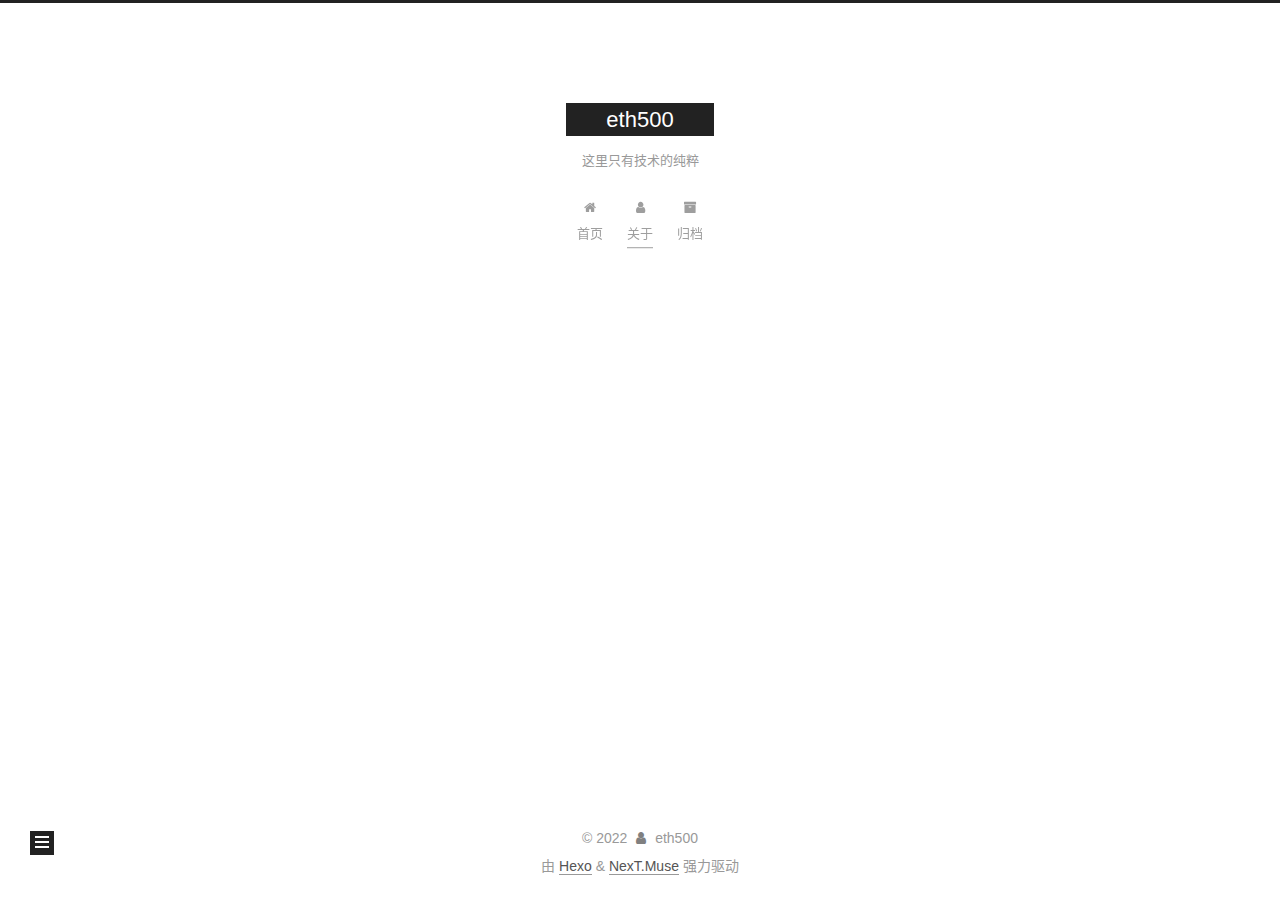
==== about/index.html @ 76da9f65 "Site updated: 2022-04-14 23:37:27" ====
<!DOCTYPE html>
<html lang="zh-CN">
<head>
  <meta charset="UTF-8">
<meta name="viewport" content="width=device-width, initial-scale=1, maximum-scale=2">
<meta name="theme-color" content="#222">
<meta name="generator" content="Hexo 6.1.0">
  <link rel="apple-touch-icon" sizes="180x180" href="/images/apple-touch-icon-next.png">
  <link rel="icon" type="image/png" sizes="32x32" href="/images/favicon-32x32-next.png">
  <link rel="icon" type="image/png" sizes="16x16" href="/images/favicon-16x16-next.png">
  <link rel="mask-icon" href="/images/logo.svg" color="#222">

<link rel="stylesheet" href="/css/main.css">


<link rel="stylesheet" href="/lib/font-awesome/css/font-awesome.min.css">

<script id="hexo-configurations">
    var NexT = window.NexT || {};
    var CONFIG = {"hostname":"eth500.github.com","root":"/","scheme":"Muse","version":"7.8.0","exturl":false,"sidebar":{"position":"left","display":"post","padding":18,"offset":12,"onmobile":false},"copycode":{"enable":false,"show_result":false,"style":null},"back2top":{"enable":true,"sidebar":false,"scrollpercent":false},"bookmark":{"enable":false,"color":"#222","save":"auto"},"fancybox":false,"mediumzoom":false,"lazyload":false,"pangu":false,"comments":{"style":"tabs","active":null,"storage":true,"lazyload":false,"nav":null},"algolia":{"hits":{"per_page":10},"labels":{"input_placeholder":"Search for Posts","hits_empty":"We didn't find any results for the search: ${query}","hits_stats":"${hits} results found in ${time} ms"}},"localsearch":{"enable":false,"trigger":"auto","top_n_per_article":1,"unescape":false,"preload":false},"motion":{"enable":true,"async":false,"transition":{"post_block":"fadeIn","post_header":"slideDownIn","post_body":"slideDownIn","coll_header":"slideLeftIn","sidebar":"slideUpIn"}}};
  </script>

  <meta property="og:type" content="website">
<meta property="og:title" content="about">
<meta property="og:url" content="http://eth500.github.com/about/index.html">
<meta property="og:site_name" content="eth500">
<meta property="og:locale" content="zh_CN">
<meta property="article:published_time" content="2022-04-14T15:37:16.000Z">
<meta property="article:modified_time" content="2022-04-14T15:37:16.128Z">
<meta property="article:author" content="eth500">
<meta name="twitter:card" content="summary">

<link rel="canonical" href="http://eth500.github.com/about/">


<script id="page-configurations">
  // https://hexo.io/docs/variables.html
  CONFIG.page = {
    sidebar: "",
    isHome : false,
    isPost : false,
    lang   : 'zh-CN'
  };
</script>

  <title>about | eth500
</title>
  






  <noscript>
  <style>
  .use-motion .brand,
  .use-motion .menu-item,
  .sidebar-inner,
  .use-motion .post-block,
  .use-motion .pagination,
  .use-motion .comments,
  .use-motion .post-header,
  .use-motion .post-body,
  .use-motion .collection-header { opacity: initial; }

  .use-motion .site-title,
  .use-motion .site-subtitle {
    opacity: initial;
    top: initial;
  }

  .use-motion .logo-line-before i { left: initial; }
  .use-motion .logo-line-after i { right: initial; }
  </style>
</noscript>

</head>

<body itemscope itemtype="http://schema.org/WebPage">
  <div class="container use-motion">
    <div class="headband"></div>

    <header class="header" itemscope itemtype="http://schema.org/WPHeader">
      <div class="header-inner"><div class="site-brand-container">
  <div class="site-nav-toggle">
    <div class="toggle" aria-label="切换导航栏">
      <span class="toggle-line toggle-line-first"></span>
      <span class="toggle-line toggle-line-middle"></span>
      <span class="toggle-line toggle-line-last"></span>
    </div>
  </div>

  <div class="site-meta">

    <a href="/" class="brand" rel="start">
      <span class="logo-line-before"><i></i></span>
      <h1 class="site-title">eth500</h1>
      <span class="logo-line-after"><i></i></span>
    </a>
      <p class="site-subtitle" itemprop="description">这里只有技术的纯粹</p>
  </div>

  <div class="site-nav-right">
    <div class="toggle popup-trigger">
    </div>
  </div>
</div>




<nav class="site-nav">
  <ul id="menu" class="menu">
        <li class="menu-item menu-item-home">

    <a href="/" rel="section"><i class="fa fa-fw fa-home"></i>首页</a>

  </li>
        <li class="menu-item menu-item-about">

    <a href="/about/" rel="section"><i class="fa fa-fw fa-user"></i>关于</a>

  </li>
        <li class="menu-item menu-item-archives">

    <a href="/archives/" rel="section"><i class="fa fa-fw fa-archive"></i>归档</a>

  </li>
  </ul>
</nav>




</div>
    </header>

    
  <div class="back-to-top">
    <i class="fa fa-arrow-up"></i>
    <span>0%</span>
  </div>


    <main class="main">
      <div class="main-inner">
        <div class="content-wrap">
          
  
  

          <div class="content page posts-expand">
            

    
    
    
    <div class="post-block" lang="zh-CN">
      <header class="post-header">

<h1 class="post-title" itemprop="name headline">about
</h1>

<div class="post-meta">
  

</div>

</header>

      
      
      
      <div class="post-body">
          
      </div>
      
      
      
    </div>
    

    
    
    


          </div>
          

<script>
  window.addEventListener('tabs:register', () => {
    let { activeClass } = CONFIG.comments;
    if (CONFIG.comments.storage) {
      activeClass = localStorage.getItem('comments_active') || activeClass;
    }
    if (activeClass) {
      let activeTab = document.querySelector(`a[href="#comment-${activeClass}"]`);
      if (activeTab) {
        activeTab.click();
      }
    }
  });
  if (CONFIG.comments.storage) {
    window.addEventListener('tabs:click', event => {
      if (!event.target.matches('.tabs-comment .tab-content .tab-pane')) return;
      let commentClass = event.target.classList[1];
      localStorage.setItem('comments_active', commentClass);
    });
  }
</script>

        </div>
          
  
  <div class="toggle sidebar-toggle">
    <span class="toggle-line toggle-line-first"></span>
    <span class="toggle-line toggle-line-middle"></span>
    <span class="toggle-line toggle-line-last"></span>
  </div>

  <aside class="sidebar">
    <div class="sidebar-inner">

      <ul class="sidebar-nav motion-element">
        <li class="sidebar-nav-toc">
          文章目录
        </li>
        <li class="sidebar-nav-overview">
          站点概览
        </li>
      </ul>

      <!--noindex-->
      <div class="post-toc-wrap sidebar-panel">
      </div>
      <!--/noindex-->

      <div class="site-overview-wrap sidebar-panel">
        <div class="site-author motion-element" itemprop="author" itemscope itemtype="http://schema.org/Person">
  <p class="site-author-name" itemprop="name">eth500</p>
  <div class="site-description" itemprop="description"></div>
</div>
<div class="site-state-wrap motion-element">
  <nav class="site-state">
      <div class="site-state-item site-state-posts">
          <a href="/archives/">
        
          <span class="site-state-item-count">1</span>
          <span class="site-state-item-name">日志</span>
        </a>
      </div>
  </nav>
</div>



      </div>

    </div>
  </aside>
  <div id="sidebar-dimmer"></div>


      </div>
    </main>

    <footer class="footer">
      <div class="footer-inner">
        

        

<div class="copyright">
  
  &copy; 
  <span itemprop="copyrightYear">2022</span>
  <span class="with-love">
    <i class="fa fa-user"></i>
  </span>
  <span class="author" itemprop="copyrightHolder">eth500</span>
</div>
  <div class="powered-by">由 <a href="https://hexo.io/" class="theme-link" rel="noopener" target="_blank">Hexo</a> & <a href="https://muse.theme-next.org/" class="theme-link" rel="noopener" target="_blank">NexT.Muse</a> 强力驱动
  </div>

        








      </div>
    </footer>
  </div>

  
  <script src="/lib/anime.min.js"></script>
  <script src="/lib/velocity/velocity.min.js"></script>
  <script src="/lib/velocity/velocity.ui.min.js"></script>

<script src="/js/utils.js"></script>

<script src="/js/motion.js"></script>


<script src="/js/schemes/muse.js"></script>


<script src="/js/next-boot.js"></script>




  















  

  

</body>
</html>
---- css/main.css ----
:root {
  --body-bg-color: #fff;
  --content-bg-color: #fff;
  --card-bg-color: #f5f5f5;
  --text-color: #555;
  --link-color: #555;
  --link-hover-color: #222;
  --brand-color: #fff;
  --brand-hover-color: #fff;
  --table-row-odd-bg-color: #f9f9f9;
  --table-row-hover-bg-color: #f5f5f5;
  --menu-item-bg-color: #f5f5f5;
  --btn-default-bg: #222;
  --btn-default-color: #fff;
  --btn-default-border-color: #222;
  --btn-default-hover-bg: #fff;
  --btn-default-hover-color: #222;
  --btn-default-hover-border-color: #222;
}
html {
  line-height: 1.15; /* 1 */
  -webkit-text-size-adjust: 100%; /* 2 */
}
body {
  margin: 0;
}
main {
  display: block;
}
h1 {
  font-size: 2em;
  margin: 0.67em 0;
}
hr {
  box-sizing: content-box; /* 1 */
  height: 0; /* 1 */
  overflow: visible; /* 2 */
}
pre {
  font-family: monospace, monospace; /* 1 */
  font-size: 1em; /* 2 */
}
a {
  background: transparent;
}
abbr[title] {
  border-bottom: none; /* 1 */
  text-decoration: underline; /* 2 */
  text-decoration: underline dotted; /* 2 */
}
b,
strong {
  font-weight: bolder;
}
code,
kbd,
samp {
  font-family: monospace, monospace; /* 1 */
  font-size: 1em; /* 2 */
}
small {
  font-size: 80%;
}
sub,
sup {
  font-size: 75%;
  line-height: 0;
  position: relative;
  vertical-align: baseline;
}
sub {
  bottom: -0.25em;
}
sup {
  top: -0.5em;
}
img {
  border-style: none;
}
button,
input,
optgroup,
select,
textarea {
  font-family: inherit; /* 1 */
  font-size: 100%; /* 1 */
  line-height: 1.15; /* 1 */
  margin: 0; /* 2 */
}
button,
input {
/* 1 */
  overflow: visible;
}
button,
select {
/* 1 */
  text-transform: none;
}
button,
[type='button'],
[type='reset'],
[type='submit'] {
  -webkit-appearance: button;
}
button::-moz-focus-inner,
[type='button']::-moz-focus-inner,
[type='reset']::-moz-focus-inner,
[type='submit']::-moz-focus-inner {
  border-style: none;
  padding: 0;
}
button:-moz-focusring,
[type='button']:-moz-focusring,
[type='reset']:-moz-focusring,
[type='submit']:-moz-focusring {
  outline: 1px dotted ButtonText;
}
fieldset {
  padding: 0.35em 0.75em 0.625em;
}
legend {
  box-sizing: border-box; /* 1 */
  color: inherit; /* 2 */
  display: table; /* 1 */
  max-width: 100%; /* 1 */
  padding: 0; /* 3 */
  white-space: normal; /* 1 */
}
progress {
  vertical-align: baseline;
}
textarea {
  overflow: auto;
}
[type='checkbox'],
[type='radio'] {
  box-sizing: border-box; /* 1 */
  padding: 0; /* 2 */
}
[type='number']::-webkit-inner-spin-button,
[type='number']::-webkit-outer-spin-button {
  height: auto;
}
[type='search'] {
  outline-offset: -2px; /* 2 */
  -webkit-appearance: textfield; /* 1 */
}
[type='search']::-webkit-search-decoration {
  -webkit-appearance: none;
}
::-webkit-file-upload-button {
  font: inherit; /* 2 */
  -webkit-appearance: button; /* 1 */
}
details {
  display: block;
}
summary {
  display: list-item;
}
template {
  display: none;
}
[hidden] {
  display: none;
}
::selection {
  background: #262a30;
  color: #eee;
}
html,
body {
  height: 100%;
}
body {
  background: var(--body-bg-color);
  color: var(--text-color);
  font-family: 'Lato', "PingFang SC", "Microsoft YaHei", sans-serif;
  font-size: 1em;
  line-height: 2;
}
@media (max-width: 991px) {
  body {
    padding-left: 0 !important;
    padding-right: 0 !important;
  }
}
h1,
h2,
h3,
h4,
h5,
h6 {
  font-family: 'Lato', "PingFang SC", "Microsoft YaHei", sans-serif;
  font-weight: bold;
  line-height: 1.5;
  margin: 20px 0 15px;
}
h1 {
  font-size: 1.5em;
}
h2 {
  font-size: 1.375em;
}
h3 {
  font-size: 1.25em;
}
h4 {
  font-size: 1.125em;
}
h5 {
  font-size: 1em;
}
h6 {
  font-size: 0.875em;
}
p {
  margin: 0 0 20px 0;
}
a,
span.exturl {
  border-bottom: 1px solid #999;
  color: var(--link-color);
  outline: 0;
  text-decoration: none;
  overflow-wrap: break-word;
  word-wrap: break-word;
  cursor: pointer;
}
a:hover,
span.exturl:hover {
  border-bottom-color: var(--link-hover-color);
  color: var(--link-hover-color);
}
iframe,
img,
video {
  display: block;
  margin-left: auto;
  margin-right: auto;
  max-width: 100%;
}
hr {
  background-image: repeating-linear-gradient(-45deg, #ddd, #ddd 4px, transparent 4px, transparent 8px);
  border: 0;
  height: 3px;
  margin: 40px 0;
}
blockquote {
  border-left: 4px solid #ddd;
  color: #666;
  margin: 0;
  padding: 0 15px;
}
blockquote cite::before {
  content: '-';
  padding: 0 5px;
}
dt {
  font-weight: bold;
}
dd {
  margin: 0;
  padding: 0;
}
kbd {
  background-color: #f5f5f5;
  background-image: linear-gradient(#eee, #fff, #eee);
  border: 1px solid #ccc;
  border-radius: 0.2em;
  box-shadow: 0.1em 0.1em 0.2em rgba(0,0,0,0.1);
  color: #555;
  font-family: inherit;
  padding: 0.1em 0.3em;
  white-space: nowrap;
}
.table-container {
  overflow: auto;
}
table {
  border-collapse: collapse;
  border-spacing: 0;
  font-size: 0.875em;
  margin: 0 0 20px 0;
  width: 100%;
}
tbody tr:nth-of-type(odd) {
  background: var(--table-row-odd-bg-color);
}
tbody tr:hover {
  background: var(--table-row-hover-bg-color);
}
caption,
th,
td {
  font-weight: normal;
  padding: 8px;
  text-align: left;
  vertical-align: middle;
}
th,
td {
  border: 1px solid #ddd;
  border-bottom: 3px solid #ddd;
}
th {
  font-weight: 700;
  padding-bottom: 10px;
}
td {
  border-bottom-width: 1px;
}
.btn {
  background: var(--btn-default-bg);
  border: 2px solid var(--btn-default-border-color);
  border-radius: 0;
  color: var(--btn-default-color);
  display: inline-block;
  font-size: 0.875em;
  line-height: 2;
  padding: 0 20px;
  text-decoration: none;
  transition-property: background-color;
  transition-delay: 0s;
  transition-duration: 0.2s;
  transition-timing-function: ease-in-out;
}
.btn:hover {
  background: var(--btn-default-hover-bg);
  border-color: var(--btn-default-hover-border-color);
  color: var(--btn-default-hover-color);
}
.btn + .btn {
  margin: 0 0 8px 8px;
}
.btn .fa-fw {
  text-align: left;
  width: 1.285714285714286em;
}
.toggle {
  line-height: 0;
}
.toggle .toggle-line {
  background: #fff;
  display: inline-block;
  height: 2px;
  left: 0;
  position: relative;
  top: 0;
  transition: all 0.4s;
  vertical-align: top;
  width: 100%;
}
.toggle .toggle-line:not(:first-child) {
  margin-top: 3px;
}
.toggle.toggle-arrow .toggle-line-first {
  left: 50%;
  top: 2px;
  transform: rotate(45deg);
  width: 50%;
}
.toggle.toggle-arrow .toggle-line-middle {
  left: 2px;
  width: 90%;
}
.toggle.toggle-arrow .toggle-line-last {
  left: 50%;
  top: -2px;
  transform: rotate(-45deg);
  width: 50%;
}
.toggle.toggle-close .toggle-line-first {
  transform: rotate(-45deg);
  top: 5px;
}
.toggle.toggle-close .toggle-line-middle {
  opacity: 0;
}
.toggle.toggle-close .toggle-line-last {
  transform: rotate(45deg);
  top: -5px;
}
.highlight,
pre {
  background: #f7f7f7;
  color: #4d4d4c;
  line-height: 1.6;
  margin: 0 auto 20px;
}
pre,
code {
  font-family: consolas, Menlo, monospace, "PingFang SC", "Microsoft YaHei";
}
code {
  background: #eee;
  border-radius: 3px;
  color: #555;
  padding: 2px 4px;
  overflow-wrap: break-word;
  word-wrap: break-word;
}
.highlight *::selection {
  background: #d6d6d6;
}
.highlight pre {
  border: 0;
  margin: 0;
  padding: 10px 0;
}
.highlight table {
  border: 0;
  margin: 0;
  width: auto;
}
.highlight td {
  border: 0;
  padding: 0;
}
.highlight figcaption {
  background: #eff2f3;
  color: #4d4d4c;
  display: flex;
  font-size: 0.875em;
  justify-content: space-between;
  line-height: 1.2;
  padding: 0.5em;
}
.highlight figcaption a {
  color: #4d4d4c;
}
.highlight figcaption a:hover {
  border-bottom-color: #4d4d4c;
}
.highlight .gutter {
  -moz-user-select: none;
  -ms-user-select: none;
  -webkit-user-select: none;
  user-select: none;
}
.highlight .gutter pre {
  background: #eff2f3;
  color: #869194;
  padding-left: 10px;
  padding-right: 10px;
  text-align: right;
}
.highlight .code pre {
  background: #f7f7f7;
  padding-left: 10px;
  width: 100%;
}
.gist table {
  width: auto;
}
.gist table td {
  border: 0;
}
pre {
  overflow: auto;
  padding: 10px;
}
pre code {
  background: none;
  color: #4d4d4c;
  font-size: 0.875em;
  padding: 0;
  text-shadow: none;
}
pre .deletion {
  background: #fdd;
}
pre .addition {
  background: #dfd;
}
pre .meta {
  color: #eab700;
  -moz-user-select: none;
  -ms-user-select: none;
  -webkit-user-select: none;
  user-select: none;
}
pre .comment {
  color: #8e908c;
}
pre .variable,
pre .attribute,
pre .tag,
pre .name,
pre .regexp,
pre .ruby .constant,
pre .xml .tag .title,
pre .xml .pi,
pre .xml .doctype,
pre .html .doctype,
pre .css .id,
pre .css .class,
pre .css .pseudo {
  color: #c82829;
}
pre .number,
pre .preprocessor,
pre .built_in,
pre .builtin-name,
pre .literal,
pre .params,
pre .constant,
pre .command {
  color: #f5871f;
}
pre .ruby .class .title,
pre .css .rules .attribute,
pre .string,
pre .symbol,
pre .value,
pre .inheritance,
pre .header,
pre .ruby .symbol,
pre .xml .cdata,
pre .special,
pre .formula {
  color: #718c00;
}
pre .title,
pre .css .hexcolor {
  color: #3e999f;
}
pre .function,
pre .python .decorator,
pre .python .title,
pre .ruby .function .title,
pre .ruby .title .keyword,
pre .perl .sub,
pre .javascript .title,
pre .coffeescript .title {
  color: #4271ae;
}
pre .keyword,
pre .javascript .function {
  color: #8959a8;
}
.blockquote-center {
  border-left: none;
  margin: 40px 0;
  padding: 0;
  position: relative;
  text-align: center;
}
.blockquote-center::before,
.blockquote-center::after {
  background-repeat: no-repeat;
  background-size: 22px 22px;
  content: ' ';
  display: block;
  height: 24px;
  opacity: 0.2;
  position: absolute;
  width: 100%;
}
.blockquote-center::before {
  background-image: url("../images/quote-l.svg");
  background-position: 0 -6px;
  border-top: 1px solid #ccc;
  top: -20px;
}
.blockquote-center::after {
  background-image: url("../images/quote-r.svg");
  background-position: 100% 8px;
  border-bottom: 1px solid #ccc;
  bottom: -20px;
}
.blockquote-center p,
.blockquote-center div {
  text-align: center;
}
.post-body .group-picture img {
  margin: 0 auto;
  padding: 0 3px;
}
.group-picture-row {
  margin-bottom: 6px;
  overflow: hidden;
}
.group-picture-column {
  float: left;
  margin-bottom: 10px;
}
.post-body .label {
  color: #555;
  display: inline;
  padding: 0 2px;
}
.post-body .label.default {
  background: #f0f0f0;
}
.post-body .label.primary {
  background: #efe6f7;
}
.post-body .label.info {
  background: #e5f2f8;
}
.post-body .label.success {
  background: #e7f4e9;
}
.post-body .label.warning {
  background: #fcf6e1;
}
.post-body .label.danger {
  background: #fae8eb;
}
.post-body .tabs {
  margin-bottom: 20px;
}
.post-body .tabs,
.tabs-comment {
  display: block;
  padding-top: 10px;
  position: relative;
}
.post-body .tabs ul.nav-tabs,
.tabs-comment ul.nav-tabs {
  display: flex;
  flex-wrap: wrap;
  margin: 0;
  margin-bottom: -1px;
  padding: 0;
}
@media (max-width: 413px) {
  .post-body .tabs ul.nav-tabs,
  .tabs-comment ul.nav-tabs {
    display: block;
    margin-bottom: 5px;
  }
}
.post-body .tabs ul.nav-tabs li.tab,
.tabs-comment ul.nav-tabs li.tab {
  border-bottom: 1px solid #ddd;
  border-left: 1px solid transparent;
  border-right: 1px solid transparent;
  border-top: 3px solid transparent;
  flex-grow: 1;
  list-style-type: none;
  border-radius: 0 0 0 0;
}
@media (max-width: 413px) {
  .post-body .tabs ul.nav-tabs li.tab,
  .tabs-comment ul.nav-tabs li.tab {
    border-bottom: 1px solid transparent;
    border-left: 3px solid transparent;
    border-right: 1px solid transparent;
    border-top: 1px solid transparent;
  }
}
@media (max-width: 413px) {
  .post-body .tabs ul.nav-tabs li.tab,
  .tabs-comment ul.nav-tabs li.tab {
    border-radius: 0;
  }
}
.post-body .tabs ul.nav-tabs li.tab a,
.tabs-comment ul.nav-tabs li.tab a {
  border-bottom: initial;
  display: block;
  line-height: 1.8;
  outline: 0;
  padding: 0.25em 0.75em;
  text-align: center;
  transition-delay: 0s;
  transition-duration: 0.2s;
  transition-timing-function: ease-out;
}
.post-body .tabs ul.nav-tabs li.tab a i,
.tabs-comment ul.nav-tabs li.tab a i {
  width: 1.285714285714286em;
}
.post-body .tabs ul.nav-tabs li.tab.active,
.tabs-comment ul.nav-tabs li.tab.active {
  border-bottom: 1px solid transparent;
  border-left: 1px solid #ddd;
  border-right: 1px solid #ddd;
  border-top: 3px solid #fc6423;
}
@media (max-width: 413px) {
  .post-body .tabs ul.nav-tabs li.tab.active,
  .tabs-comment ul.nav-tabs li.tab.active {
    border-bottom: 1px solid #ddd;
    border-left: 3px solid #fc6423;
    border-right: 1px solid #ddd;
    border-top: 1px solid #ddd;
  }
}
.post-body .tabs ul.nav-tabs li.tab.active a,
.tabs-comment ul.nav-tabs li.tab.active a {
  color: var(--link-color);
  cursor: default;
}
.post-body .tabs .tab-content .tab-pane,
.tabs-comment .tab-content .tab-pane {
  border: 1px solid #ddd;
  border-top: 0;
  padding: 20px 20px 0 20px;
  border-radius: 0;
}
.post-body .tabs .tab-content .tab-pane:not(.active),
.tabs-comment .tab-content .tab-pane:not(.active) {
  display: none;
}
.post-body .tabs .tab-content .tab-pane.active,
.tabs-comment .tab-content .tab-pane.active {
  display: block;
}
.post-body .tabs .tab-content .tab-pane.active:nth-of-type(1),
.tabs-comment .tab-content .tab-pane.active:nth-of-type(1) {
  border-radius: 0 0 0 0;
}
@media (max-width: 413px) {
  .post-body .tabs .tab-content .tab-pane.active:nth-of-type(1),
  .tabs-comment .tab-content .tab-pane.active:nth-of-type(1) {
    border-radius: 0;
  }
}
.post-body .note {
  border-radius: 3px;
  margin-bottom: 20px;
  padding: 1em;
  position: relative;
  border: 1px solid #eee;
  border-left-width: 5px;
}
.post-body .note h2,
.post-body .note h3,
.post-body .note h4,
.post-body .note h5,
.post-body .note h6 {
  margin-top: 0;
  border-bottom: initial;
  margin-bottom: 0;
  padding-top: 0;
}
.post-body .note p:first-child,
.post-body .note ul:first-child,
.post-body .note ol:first-child,
.post-body .note table:first-child,
.post-body .note pre:first-child,
.post-body .note blockquote:first-child,
.post-body .note img:first-child {
  margin-top: 0;
}
.post-body .note p:last-child,
.post-body .note ul:last-child,
.post-body .note ol:last-child,
.post-body .note table:last-child,
.post-body .note pre:last-child,
.post-body .note blockquote:last-child,
.post-body .note img:last-child {
  margin-bottom: 0;
}
.post-body .note.default {
  border-left-color: #777;
}
.post-body .note.default h2,
.post-body .note.default h3,
.post-body .note.default h4,
.post-body .note.default h5,
.post-body .note.default h6 {
  color: #777;
}
.post-body .note.primary {
  border-left-color: #6f42c1;
}
.post-body .note.primary h2,
.post-body .note.primary h3,
.post-body .note.primary h4,
.post-body .note.primary h5,
.post-body .note.primary h6 {
  color: #6f42c1;
}
.post-body .note.info {
  border-left-color: #428bca;
}
.post-body .note.info h2,
.post-body .note.info h3,
.post-body .note.info h4,
.post-body .note.info h5,
.post-body .note.info h6 {
  color: #428bca;
}
.post-body .note.success {
  border-left-color: #5cb85c;
}
.post-body .note.success h2,
.post-body .note.success h3,
.post-body .note.success h4,
.post-body .note.success h5,
.post-body .note.success h6 {
  color: #5cb85c;
}
.post-body .note.warning {
  border-left-color: #f0ad4e;
}
.post-body .note.warning h2,
.post-body .note.warning h3,
.post-body .note.warning h4,
.post-body .note.warning h5,
.post-body .note.warning h6 {
  color: #f0ad4e;
}
.post-body .note.danger {
  border-left-color: #d9534f;
}
.post-body .note.danger h2,
.post-body .note.danger h3,
.post-body .note.danger h4,
.post-body .note.danger h5,
.post-body .note.danger h6 {
  color: #d9534f;
}
.pagination .prev,
.pagination .next,
.pagination .page-number,
.pagination .space {
  display: inline-block;
  margin: 0 10px;
  padding: 0 11px;
  position: relative;
  top: -1px;
}
@media (max-width: 767px) {
  .pagination .prev,
  .pagination .next,
  .pagination .page-number,
  .pagination .space {
    margin: 0 5px;
  }
}
.pagination {
  border-top: 1px solid #eee;
  margin: 120px 0 0;
  text-align: center;
}
.pagination .prev,
.pagination .next,
.pagination .page-number {
  border-bottom: 0;
  border-top: 1px solid #eee;
  transition-property: border-color;
  transition-delay: 0s;
  transition-duration: 0.2s;
  transition-timing-function: ease-in-out;
}
.pagination .prev:hover,
.pagination .next:hover,
.pagination .page-number:hover {
  border-top-color: #222;
}
.pagination .space {
  margin: 0;
  padding: 0;
}
.pagination .prev {
  margin-left: 0;
}
.pagination .next {
  margin-right: 0;
}
.pagination .page-number.current {
  background: #ccc;
  border-top-color: #ccc;
  color: #fff;
}
@media (max-width: 767px) {
  .pagination {
    border-top: none;
  }
  .pagination .prev,
  .pagination .next,
  .pagination .page-number {
    border-bottom: 1px solid #eee;
    border-top: 0;
    margin-bottom: 10px;
    padding: 0 10px;
  }
  .pagination .prev:hover,
  .pagination .next:hover,
  .pagination .page-number:hover {
    border-bottom-color: #222;
  }
}
.comments {
  margin-top: 60px;
  overflow: hidden;
}
.comment-button-group {
  display: flex;
  flex-wrap: wrap-reverse;
  justify-content: center;
  margin: 1em 0;
}
.comment-button-group .comment-button {
  margin: 0.1em 0.2em;
}
.comment-button-group .comment-button.active {
  background: var(--btn-default-hover-bg);
  border-color: var(--btn-default-hover-border-color);
  color: var(--btn-default-hover-color);
}
.comment-position {
  display: none;
}
.comment-position.active {
  display: block;
}
.tabs-comment {
  background: var(--content-bg-color);
  margin-top: 4em;
  padding-top: 0;
}
.tabs-comment .comments {
  border: 0;
  box-shadow: none;
  margin-top: 0;
  padding-top: 0;
}
.container {
  min-height: 100%;
  position: relative;
}
.main-inner {
  margin: 0 auto;
  width: 700px;
}
@media (min-width: 1200px) {
  .main-inner {
    width: 800px;
  }
}
@media (min-width: 1600px) {
  .main-inner {
    width: 900px;
  }
}
@media (max-width: 767px) {
  .content-wrap {
    padding: 0 20px;
  }
}
.header {
  background: transparent;
}
.header-inner {
  margin: 0 auto;
  width: 700px;
}
@media (min-width: 1200px) {
  .header-inner {
    width: 800px;
  }
}
@media (min-width: 1600px) {
  .header-inner {
    width: 900px;
  }
}
.site-brand-container {
  display: flex;
  flex-shrink: 0;
  padding: 0 10px;
}
.headband {
  background: #222;
  height: 3px;
}
.site-meta {
  flex-grow: 1;
  text-align: center;
}
@media (max-width: 767px) {
  .site-meta {
    text-align: center;
  }
}
.brand {
  border-bottom: none;
  color: var(--brand-color);
  display: inline-block;
  line-height: 1.375em;
  padding: 0 40px;
  position: relative;
}
.brand:hover {
  color: var(--brand-hover-color);
}
.site-title {
  font-family: 'Lato', "PingFang SC", "Microsoft YaHei", sans-serif;
  font-size: 1.375em;
  font-weight: normal;
  margin: 0;
}
.site-subtitle {
  color: #999;
  font-size: 0.8125em;
  margin: 10px 0;
}
.use-motion .brand {
  opacity: 0;
}
.use-motion .site-title,
.use-motion .site-subtitle,
.use-motion .custom-logo-image {
  opacity: 0;
  position: relative;
  top: -10px;
}
.site-nav-toggle,
.site-nav-right {
  display: none;
}
@media (max-width: 767px) {
  .site-nav-toggle,
  .site-nav-right {
    display: flex;
    flex-direction: column;
    justify-content: center;
  }
}
.site-nav-toggle .toggle,
.site-nav-right .toggle {
  color: var(--text-color);
  padding: 10px;
  width: 22px;
}
.site-nav-toggle .toggle .toggle-line,
.site-nav-right .toggle .toggle-line {
  background: var(--text-color);
  border-radius: 1px;
}
.site-nav {
  display: block;
}
@media (max-width: 767px) {
  .site-nav {
    clear: both;
    display: none;
  }
}
.site-nav.site-nav-on {
  display: block;
}
.menu {
  margin-top: 20px;
  padding-left: 0;
  text-align: center;
}
.menu-item {
  display: inline-block;
  list-style: none;
  margin: 0 10px;
}
@media (max-width: 767px) {
  .menu-item {
    display: block;
    margin-top: 10px;
  }
  .menu-item.menu-item-search {
    display: none;
  }
}
.menu-item a,
.menu-item span.exturl {
  border-bottom: 0;
  display: block;
  font-size: 0.8125em;
  transition-property: border-color;
  transition-delay: 0s;
  transition-duration: 0.2s;
  transition-timing-function: ease-in-out;
}
@media (hover: none) {
  .menu-item a:hover,
  .menu-item span.exturl:hover {
    border-bottom-color: transparent !important;
  }
}
.menu-item .fa {
  margin-right: 8px;
}
.menu-item .badge {
  display: inline-block;
  font-weight: bold;
  line-height: 1;
  margin-left: 0.35em;
  margin-top: 0.35em;
  text-align: center;
  white-space: nowrap;
}
@media (max-width: 767px) {
  .menu-item .badge {
    float: right;
    margin-left: 0;
  }
}
.menu-item-active a,
.menu .menu-item a:hover,
.menu .menu-item span.exturl:hover {
  background: var(--menu-item-bg-color);
}
.use-motion .menu-item {
  opacity: 0;
}
.sidebar {
  background: #222;
  bottom: 0;
  box-shadow: inset 0 2px 6px #000;
  position: fixed;
  top: 0;
}
@media (max-width: 991px) {
  .sidebar {
    display: none;
  }
}
.sidebar-inner {
  color: #999;
  padding: 18px 10px;
  text-align: center;
}
.cc-license {
  margin-top: 10px;
  text-align: center;
}
.cc-license .cc-opacity {
  border-bottom: none;
  opacity: 0.7;
}
.cc-license .cc-opacity:hover {
  opacity: 0.9;
}
.cc-license img {
  display: inline-block;
}
.site-author-image {
  border: 2px solid #333;
  display: block;
  margin: 0 auto;
  max-width: 96px;
  padding: 2px;
}
.site-author-name {
  color: #f5f5f5;
  font-weight: normal;
  margin: 5px 0 0;
  text-align: center;
}
.site-description {
  color: #999;
  font-size: 1em;
  margin-top: 5px;
  text-align: center;
}
.links-of-author {
  margin-top: 15px;
}
.links-of-author a,
.links-of-author span.exturl {
  border-bottom-color: #555;
  display: inline-block;
  font-size: 0.8125em;
  margin-bottom: 10px;
  margin-right: 10px;
  vertical-align: middle;
}
.links-of-author a::before,
.links-of-author span.exturl::before {
  background: #e393c8;
  border-radius: 50%;
  content: ' ';
  display: inline-block;
  height: 4px;
  margin-right: 3px;
  vertical-align: middle;
  width: 4px;
}
.sidebar-button {
  margin-top: 15px;
}
.sidebar-button a {
  border: 1px solid #fc6423;
  border-radius: 4px;
  color: #fc6423;
  display: inline-block;
  padding: 0 15px;
}
.sidebar-button a .fa {
  margin-right: 5px;
}
.sidebar-button a:hover {
  background: #fc6423;
  border: 1px solid #fc6423;
  color: #fff;
}
.sidebar-button a:hover .fa {
  color: #fff;
}
.links-of-blogroll {
  font-size: 0.8125em;
  margin-top: 10px;
}
.links-of-blogroll-title {
  font-size: 0.875em;
  font-weight: 600;
  margin-top: 0;
}
.links-of-blogroll-list {
  list-style: none;
  margin: 0;
  padding: 0;
}
#sidebar-dimmer {
  display: none;
}
@media (max-width: 767px) {
  #sidebar-dimmer {
    background: #000;
    display: block;
    height: 100%;
    left: 100%;
    opacity: 0;
    position: fixed;
    top: 0;
    width: 100%;
    z-index: 1100;
  }
  .sidebar-active + #sidebar-dimmer {
    opacity: 0.7;
    transform: translateX(-100%);
    transition: opacity 0.5s;
  }
}
.sidebar-nav {
  margin: 0;
  padding-bottom: 20px;
  padding-left: 0;
}
.sidebar-nav li {
  border-bottom: 1px solid transparent;
  color: #555;
  cursor: pointer;
  display: inline-block;
  font-size: 0.875em;
}
.sidebar-nav li.sidebar-nav-overview {
  margin-left: 10px;
}
.sidebar-nav li:hover {
  color: #f5f5f5;
}
.sidebar-nav .sidebar-nav-active {
  border-bottom-color: #87daff;
  color: #87daff;
}
.sidebar-nav .sidebar-nav-active:hover {
  color: #87daff;
}
.sidebar-panel {
  display: none;
  overflow-x: hidden;
  overflow-y: auto;
}
.sidebar-panel-active {
  display: block;
}
.sidebar-toggle {
  background: #222;
  bottom: 45px;
  cursor: pointer;
  height: 14px;
  left: 30px;
  padding: 5px;
  position: fixed;
  width: 14px;
  z-index: 1300;
}
@media (max-width: 991px) {
  .sidebar-toggle {
    left: 20px;
    opacity: 0.8;
    display: none;
  }
}
.sidebar-toggle:hover .toggle-line {
  background: #87daff;
}
.post-toc {
  font-size: 0.875em;
}
.post-toc ol {
  list-style: none;
  margin: 0;
  padding: 0 2px 5px 10px;
  text-align: left;
}
.post-toc ol > ol {
  padding-left: 0;
}
.post-toc ol a {
  transition-property: all;
  transition-delay: 0s;
  transition-duration: 0.2s;
  transition-timing-function: ease-in-out;
}
.post-toc .nav-item {
  line-height: 1.8;
  overflow: hidden;
  text-overflow: ellipsis;
  white-space: nowrap;
}
.post-toc .nav .nav-child {
  display: none;
}
.post-toc .nav .active > .nav-child {
  display: block;
}
.post-toc .nav .active-current > .nav-child {
  display: block;
}
.post-toc .nav .active-current > .nav-child > .nav-item {
  display: block;
}
.post-toc .nav .active > a {
  border-bottom-color: #87daff;
  color: #87daff;
}
.post-toc .nav .active-current > a {
  color: #87daff;
}
.post-toc .nav .active-current > a:hover {
  color: #87daff;
}
.site-state {
  display: flex;
  justify-content: center;
  line-height: 1.4;
  margin-top: 10px;
  overflow: hidden;
  text-align: center;
  white-space: nowrap;
}
.site-state-item {
  padding: 0 15px;
}
.site-state-item:not(:first-child) {
  border-left: 1px solid #333;
}
.site-state-item a {
  border-bottom: none;
}
.site-state-item-count {
  display: block;
  font-size: 1.25em;
  font-weight: 600;
  text-align: center;
}
.site-state-item-name {
  color: inherit;
  font-size: 0.875em;
}
.footer {
  color: #999;
  font-size: 0.875em;
  padding: 20px 0;
}
.footer.footer-fixed {
  bottom: 0;
  left: 0;
  position: absolute;
  right: 0;
}
.footer-inner {
  box-sizing: border-box;
  margin: 0 auto;
  text-align: center;
  width: 700px;
}
@media (min-width: 1200px) {
  .footer-inner {
    width: 800px;
  }
}
@media (min-width: 1600px) {
  .footer-inner {
    width: 900px;
  }
}
.languages {
  display: inline-block;
  font-size: 1.125em;
  position: relative;
}
.languages .lang-select-label span {
  margin: 0 0.5em;
}
.languages .lang-select {
  height: 100%;
  left: 0;
  opacity: 0;
  position: absolute;
  top: 0;
  width: 100%;
}
.with-love {
  color: #808080;
  display: inline-block;
  margin: 0 5px;
}
.powered-by,
.theme-info {
  display: inline-block;
}
@-moz-keyframes iconAnimate {
  0%, 100% {
    transform: scale(1);
  }
  10%, 30% {
    transform: scale(0.9);
  }
  20%, 40%, 60%, 80% {
    transform: scale(1.1);
  }
  50%, 70% {
    transform: scale(1.1);
  }
}
@-webkit-keyframes iconAnimate {
  0%, 100% {
    transform: scale(1);
  }
  10%, 30% {
    transform: scale(0.9);
  }
  20%, 40%, 60%, 80% {
    transform: scale(1.1);
  }
  50%, 70% {
    transform: scale(1.1);
  }
}
@-o-keyframes iconAnimate {
  0%, 100% {
    transform: scale(1);
  }
  10%, 30% {
    transform: scale(0.9);
  }
  20%, 40%, 60%, 80% {
    transform: scale(1.1);
  }
  50%, 70% {
    transform: scale(1.1);
  }
}
@keyframes iconAnimate {
  0%, 100% {
    transform: scale(1);
  }
  10%, 30% {
    transform: scale(0.9);
  }
  20%, 40%, 60%, 80% {
    transform: scale(1.1);
  }
  50%, 70% {
    transform: scale(1.1);
  }
}
.back-to-top {
  font-size: 12px;
  text-align: center;
  transition-delay: 0s;
  transition-duration: 0.2s;
  transition-timing-function: ease-in-out;
}
.back-to-top {
  background: #222;
  bottom: -100px;
  box-sizing: border-box;
  color: #fff;
  cursor: pointer;
  left: 30px;
  opacity: 1;
  padding: 0 6px;
  position: fixed;
  transition-property: bottom;
  z-index: 1300;
  width: 24px;
}
.back-to-top span {
  display: none;
}
.back-to-top:hover {
  color: #87daff;
}
.back-to-top.back-to-top-on {
  bottom: 19px;
}
@media (max-width: 991px) {
  .back-to-top {
    left: 20px;
    opacity: 0.8;
  }
}
.post-body {
  font-family: 'Lato', "PingFang SC", "Microsoft YaHei", sans-serif;
  overflow-wrap: break-word;
  word-wrap: break-word;
}
@media (min-width: 1200px) {
  .post-body {
    font-size: 1.125em;
  }
}
.post-body .exturl .fa {
  font-size: 0.875em;
  margin-left: 4px;
}
.post-body .image-caption,
.post-body .figure .caption {
  color: #999;
  font-size: 0.875em;
  font-weight: bold;
  line-height: 1;
  margin: -20px auto 15px;
  text-align: center;
}
.post-sticky-flag {
  display: inline-block;
  transform: rotate(30deg);
}
.post-button {
  margin-top: 40px;
  text-align: center;
}
.use-motion .post-block,
.use-motion .pagination,
.use-motion .comments {
  opacity: 0;
}
.use-motion .post-header {
  opacity: 0;
}
.use-motion .post-body {
  opacity: 0;
}
.use-motion .collection-header {
  opacity: 0;
}
.posts-collapse {
  margin-left: 35px;
  position: relative;
}
@media (max-width: 767px) {
  .posts-collapse {
    margin-left: 0px;
    margin-right: 0px;
  }
}
.posts-collapse .collection-title {
  font-size: 1.125em;
  position: relative;
}
.posts-collapse .collection-title::before {
  background: #999;
  border: 1px solid #fff;
  border-radius: 50%;
  content: ' ';
  height: 10px;
  left: 0;
  margin-left: -6px;
  margin-top: -4px;
  position: absolute;
  top: 50%;
  width: 10px;
}
.posts-collapse .collection-year {
  font-size: 1.5em;
  font-weight: bold;
  margin: 60px 0;
  position: relative;
}
.posts-collapse .collection-year::before {
  background: #bbb;
  border-radius: 50%;
  content: ' ';
  height: 8px;
  left: 0;
  margin-left: -4px;
  margin-top: -4px;
  position: absolute;
  top: 50%;
  width: 8px;
}
.posts-collapse .collection-header {
  display: block;
  margin: 0 0 0 20px;
}
.posts-collapse .collection-header small {
  color: #bbb;
  margin-left: 5px;
}
.posts-collapse .post-header {
  border-bottom: 1px dashed #ccc;
  margin: 30px 0;
  padding-left: 15px;
  position: relative;
  transition-property: border;
  transition-delay: 0s;
  transition-duration: 0.2s;
  transition-timing-function: ease-in-out;
}
.posts-collapse .post-header::before {
  background: #bbb;
  border: 1px solid #fff;
  border-radius: 50%;
  content: ' ';
  height: 6px;
  left: 0;
  margin-left: -4px;
  position: absolute;
  top: 0.75em;
  transition-property: background;
  width: 6px;
  transition-delay: 0s;
  transition-duration: 0.2s;
  transition-timing-function: ease-in-out;
}
.posts-collapse .post-header:hover {
  border-bottom-color: #666;
}
.posts-collapse .post-header:hover::before {
  background: #222;
}
.posts-collapse .post-meta {
  display: inline;
  font-size: 0.75em;
  margin-right: 10px;
}
.posts-collapse .post-title {
  display: inline;
}
.posts-collapse .post-title a,
.posts-collapse .post-title span.exturl {
  border-bottom: none;
  color: var(--link-color);
}
.posts-collapse::before {
  background: #f5f5f5;
  content: ' ';
  height: 100%;
  left: 0;
  margin-left: -2px;
  position: absolute;
  top: 1.25em;
  width: 4px;
}
.posts-collapse .fa-external-link {
  font-size: 0.875em;
  margin-left: 5px;
}
.post-eof {
  background: #ccc;
  height: 1px;
  margin: 80px auto 60px;
  text-align: center;
  width: 8%;
}
.post-block:last-of-type .post-eof {
  display: none;
}
.content {
  padding-top: 40px;
}
@media (min-width: 992px) {
  .post-body {
    text-align: justify;
  }
}
@media (max-width: 991px) {
  .post-body {
    text-align: justify;
  }
}
.post-body h1,
.post-body h2,
.post-body h3,
.post-body h4,
.post-body h5,
.post-body h6 {
  padding-top: 10px;
}
.post-body h1 .header-anchor,
.post-body h2 .header-anchor,
.post-body h3 .header-anchor,
.post-body h4 .header-anchor,
.post-body h5 .header-anchor,
.post-body h6 .header-anchor {
  border-bottom-style: none;
  color: #ccc;
  float: right;
  margin-left: 10px;
  visibility: hidden;
}
.post-body h1 .header-anchor:hover,
.post-body h2 .header-anchor:hover,
.post-body h3 .header-anchor:hover,
.post-body h4 .header-anchor:hover,
.post-body h5 .header-anchor:hover,
.post-body h6 .header-anchor:hover {
  color: inherit;
}
.post-body h1:hover .header-anchor,
.post-body h2:hover .header-anchor,
.post-body h3:hover .header-anchor,
.post-body h4:hover .header-anchor,
.post-body h5:hover .header-anchor,
.post-body h6:hover .header-anchor {
  visibility: visible;
}
.post-body iframe,
.post-body img,
.post-body video {
  margin-bottom: 20px;
}
.post-body .video-container {
  height: 0;
  margin-bottom: 20px;
  overflow: hidden;
  padding-top: 75%;
  position: relative;
  width: 100%;
}
.post-body .video-container iframe,
.post-body .video-container object,
.post-body .video-container embed {
  height: 100%;
  left: 0;
  margin: 0;
  position: absolute;
  top: 0;
  width: 100%;
}
.post-gallery {
  align-items: center;
  display: grid;
  grid-gap: 10px;
  grid-template-columns: 1fr 1fr 1fr;
  margin-bottom: 20px;
}
@media (max-width: 767px) {
  .post-gallery {
    grid-template-columns: 1fr 1fr;
  }
}
.post-gallery a {
  border: 0;
}
.post-gallery img {
  margin: 0;
}
.posts-expand .post-header {
  font-size: 1.125em;
}
.posts-expand .post-title {
  font-size: 1.5em;
  font-weight: normal;
  margin: initial;
  text-align: center;
  overflow-wrap: break-word;
  word-wrap: break-word;
}
.posts-expand .post-title-link {
  border-bottom: none;
  color: var(--link-color);
  display: inline-block;
  position: relative;
  vertical-align: top;
}
.posts-expand .post-title-link::before {
  background: var(--link-color);
  bottom: 0;
  content: '';
  height: 2px;
  left: 0;
  position: absolute;
  transform: scaleX(0);
  visibility: hidden;
  width: 100%;
  transition-delay: 0s;
  transition-duration: 0.2s;
  transition-timing-function: ease-in-out;
}
.posts-expand .post-title-link:hover::before {
  transform: scaleX(1);
  visibility: visible;
}
.posts-expand .post-title-link .fa {
  font-size: 0.875em;
  margin-left: 5px;
}
.posts-expand .post-meta {
  color: #999;
  font-family: 'Lato', "PingFang SC", "Microsoft YaHei", sans-serif;
  font-size: 0.75em;
  margin: 3px 0 60px 0;
  text-align: center;
}
.posts-expand .post-meta .post-description {
  font-size: 0.875em;
  margin-top: 2px;
}
.posts-expand .post-meta time {
  border-bottom: 1px dashed #999;
  cursor: pointer;
}
.post-meta .post-meta-item + .post-meta-item::before {
  content: '|';
  margin: 0 0.5em;
}
.post-meta-divider {
  margin: 0 0.5em;
}
.post-meta-item-icon {
  margin-right: 3px;
}
@media (max-width: 991px) {
  .post-meta-item-icon {
    display: inline-block;
  }
}
@media (max-width: 991px) {
  .post-meta-item-text {
    display: none;
  }
}
.post-nav {
  border-top: 1px solid #eee;
  display: flex;
  justify-content: space-between;
  margin-top: 15px;
  padding-top: 10px;
}
.post-nav-item {
  flex: 1;
}
.post-nav-item a {
  border-bottom: none;
  display: block;
  font-size: 0.875em;
  line-height: 1.6;
  position: relative;
}
.post-nav-item a:active {
  top: 2px;
}
.post-nav-item .fa {
  font-size: 0.75em;
}
.post-nav-item:first-child {
  margin-right: 15px;
}
.post-nav-item:first-child a {
  padding-left: 5px;
}
.post-nav-item:first-child .fa {
  margin-right: 5px;
}
.post-nav-item:last-child {
  margin-left: 15px;
  text-align: right;
}
.post-nav-item:last-child a {
  padding-right: 5px;
}
.post-nav-item:last-child .fa {
  margin-left: 5px;
}
.rtl.post-body p,
.rtl.post-body a,
.rtl.post-body h1,
.rtl.post-body h2,
.rtl.post-body h3,
.rtl.post-body h4,
.rtl.post-body h5,
.rtl.post-body h6,
.rtl.post-body li,
.rtl.post-body ul,
.rtl.post-body ol {
  direction: rtl;
  font-family: UKIJ Ekran;
}
.rtl.post-title {
  font-family: UKIJ Ekran;
}
.post-tags {
  margin-top: 40px;
  text-align: center;
}
.post-tags a {
  display: inline-block;
  font-size: 0.8125em;
}
.post-tags a:not(:last-child) {
  margin-right: 10px;
}
.post-widgets {
  border-top: 1px solid #eee;
  margin-top: 15px;
  text-align: center;
}
.wp_rating {
  height: 20px;
  line-height: 20px;
  margin-top: 10px;
  padding-top: 6px;
  text-align: center;
}
.social-like {
  display: flex;
  font-size: 0.875em;
  justify-content: center;
  text-align: center;
}
.reward-container {
  margin: 20px auto;
  padding: 10px 0;
  text-align: center;
  width: 90%;
}
.reward-container button {
  background: #ff2a2a;
  border: 0;
  border-radius: 5px;
  color: #fff;
  cursor: pointer;
  line-height: 2;
  outline: 0;
  padding: 0 15px;
  vertical-align: text-top;
}
.reward-container button:hover {
  background: #f55;
}
#qr {
  padding-top: 20px;
}
#qr a {
  border: 0;
}
#qr img {
  display: inline-block;
  margin: 0.8em 2em 0 2em;
  max-width: 100%;
  width: 180px;
}
#qr p {
  text-align: center;
}
.category-all-page .category-all-title {
  text-align: center;
}
.category-all-page .category-all {
  margin-top: 20px;
}
.category-all-page .category-list {
  list-style: none;
  margin: 0;
  padding: 0;
}
.category-all-page .category-list-item {
  margin: 5px 10px;
}
.category-all-page .category-list-count {
  color: #bbb;
}
.category-all-page .category-list-count::before {
  content: ' (';
  display: inline;
}
.category-all-page .category-list-count::after {
  content: ') ';
  display: inline;
}
.category-all-page .category-list-child {
  padding-left: 10px;
}
.event-list {
  padding: 0;
}
.event-list hr {
  background: #222;
  margin: 20px 0 45px 0;
}
.event-list hr::after {
  background: #222;
  color: #fff;
  content: 'NOW';
  display: inline-block;
  font-weight: bold;
  padding: 0 5px;
  text-align: right;
}
.event-list .event {
  background: #222;
  margin: 20px 0;
  min-height: 40px;
  padding: 15px 0 15px 10px;
}
.event-list .event .event-summary {
  color: #fff;
  margin: 0;
  padding-bottom: 3px;
}
.event-list .event .event-summary::before {
  animation: dot-flash 1s alternate infinite ease-in-out;
  color: #fff;
  content: '\f111';
  display: inline-block;
  font-family: 'FontAwesome';
  font-size: 10px;
  margin-right: 25px;
  vertical-align: middle;
}
.event-list .event .event-relative-time {
  color: #bbb;
  display: inline-block;
  font-size: 12px;
  font-weight: normal;
  padding-left: 12px;
}
.event-list .event .event-details {
  color: #fff;
  display: block;
  line-height: 18px;
  margin-left: 56px;
  padding-bottom: 6px;
  padding-top: 3px;
  text-indent: -24px;
}
.event-list .event .event-details::before {
  color: #fff;
  display: inline-block;
  font-family: 'FontAwesome';
  margin-right: 9px;
  text-align: center;
  text-indent: 0;
  width: 14px;
}
.event-list .event .event-details.event-location::before {
  content: '\f041';
}
.event-list .event .event-details.event-duration::before {
  content: '\f017';
}
.event-list .event-past {
  background: #f5f5f5;
}
.event-list .event-past .event-summary,
.event-list .event-past .event-details {
  color: #bbb;
  opacity: 0.9;
}
.event-list .event-past .event-summary::before,
.event-list .event-past .event-details::before {
  animation: none;
  color: #bbb;
}
@-moz-keyframes dot-flash {
  from {
    opacity: 1;
    transform: scale(1);
  }
  to {
    opacity: 0;
    transform: scale(0.8);
  }
}
@-webkit-keyframes dot-flash {
  from {
    opacity: 1;
    transform: scale(1);
  }
  to {
    opacity: 0;
    transform: scale(0.8);
  }
}
@-o-keyframes dot-flash {
  from {
    opacity: 1;
    transform: scale(1);
  }
  to {
    opacity: 0;
    transform: scale(0.8);
  }
}
@keyframes dot-flash {
  from {
    opacity: 1;
    transform: scale(1);
  }
  to {
    opacity: 0;
    transform: scale(0.8);
  }
}
ul.breadcrumb {
  font-size: 0.75em;
  list-style: none;
  margin: 1em 0;
  padding: 0 2em;
  text-align: center;
}
ul.breadcrumb li {
  display: inline;
}
ul.breadcrumb li + li::before {
  content: '/\00a0';
  font-weight: normal;
  padding: 0.5em;
}
ul.breadcrumb li + li:last-child {
  font-weight: bold;
}
.tag-cloud {
  text-align: center;
}
.tag-cloud a {
  display: inline-block;
  margin: 10px;
}
.tag-cloud a:hover {
  color: #222 !important;
}
@media (max-width: 767px) {
  .header-inner,
  .main-inner,
  .footer-inner {
    width: auto;
  }
}
.header-inner {
  padding-top: 100px;
}
@media (max-width: 767px) {
  .header-inner {
    padding-top: 50px;
  }
}
.main-inner {
  padding-bottom: 60px;
}
.content {
  padding-top: 70px;
}
@media (max-width: 767px) {
  .content {
    padding-top: 35px;
  }
}
embed {
  display: block;
  margin: 0 auto 25px auto;
}
.custom-logo .site-meta-headline {
  text-align: center;
}
.custom-logo .site-title {
  color: #222;
  margin: 10px auto 0;
}
.custom-logo .site-title a {
  border: 0;
}
.custom-logo-image {
  background: #fff;
  margin: 0 auto;
  max-width: 150px;
  padding: 5px;
}
.brand {
  background: var(--btn-default-bg);
}
@media (max-width: 767px) {
  .site-nav {
    border-bottom: 1px solid #ddd;
    border-top: 1px solid #ddd;
    left: 0;
    margin: 0;
    padding: 0;
    width: 100%;
  }
}
@media (max-width: 767px) {
  .menu {
    text-align: left;
  }
}
.menu-item-active a,
.menu .menu-item a:hover,
.menu .menu-item span.exturl:hover {
  background: transparent;
  border-bottom: 1px solid var(--link-hover-color) !important;
}
@media (max-width: 767px) {
  .menu-item-active a,
  .menu .menu-item a:hover,
  .menu .menu-item span.exturl:hover {
    border-bottom: 1px dotted #ddd !important;
  }
}
@media (max-width: 767px) {
  .menu .menu-item {
    margin: 0 10px;
  }
}
.menu .menu-item a,
.menu .menu-item span.exturl {
  border-bottom: 1px solid transparent;
}
@media (max-width: 767px) {
  .menu .menu-item a,
  .menu .menu-item span.exturl {
    padding: 5px 10px;
  }
}
@media (min-width: 768px) and (max-width: 991px) {
  .menu .menu-item .fa {
    display: block;
    line-height: 2;
    margin-right: 0;
    width: 100%;
  }
}
@media (min-width: 992px) {
  .menu .menu-item .fa {
    display: block;
    line-height: 2;
    margin-right: 0;
    width: 100%;
  }
}
.menu .menu-item .badge {
  background: #eee;
  padding: 1px 4px;
}
.sub-menu {
  margin: 10px 0;
}
.sub-menu .menu-item {
  display: inline-block;
}
.sidebar {
  left: -320px;
}
.sidebar.sidebar-active {
  left: 0;
}
.sidebar {
  width: 320px;
  z-index: 1200;
  transition-delay: 0s;
  transition-duration: 0.2s;
  transition-timing-function: ease-out;
}
.sidebar a,
.sidebar span.exturl {
  border-bottom-color: #555;
  color: #999;
}
.sidebar a:hover,
.sidebar span.exturl:hover {
  border-bottom-color: #eee;
  color: #eee;
}
.links-of-blogroll-item {
  padding: 2px 10px;
}
.links-of-blogroll-item a,
.links-of-blogroll-item span.exturl {
  box-sizing: border-box;
  display: inline-block;
  max-width: 280px;
  overflow: hidden;
  text-overflow: ellipsis;
  white-space: nowrap;
}
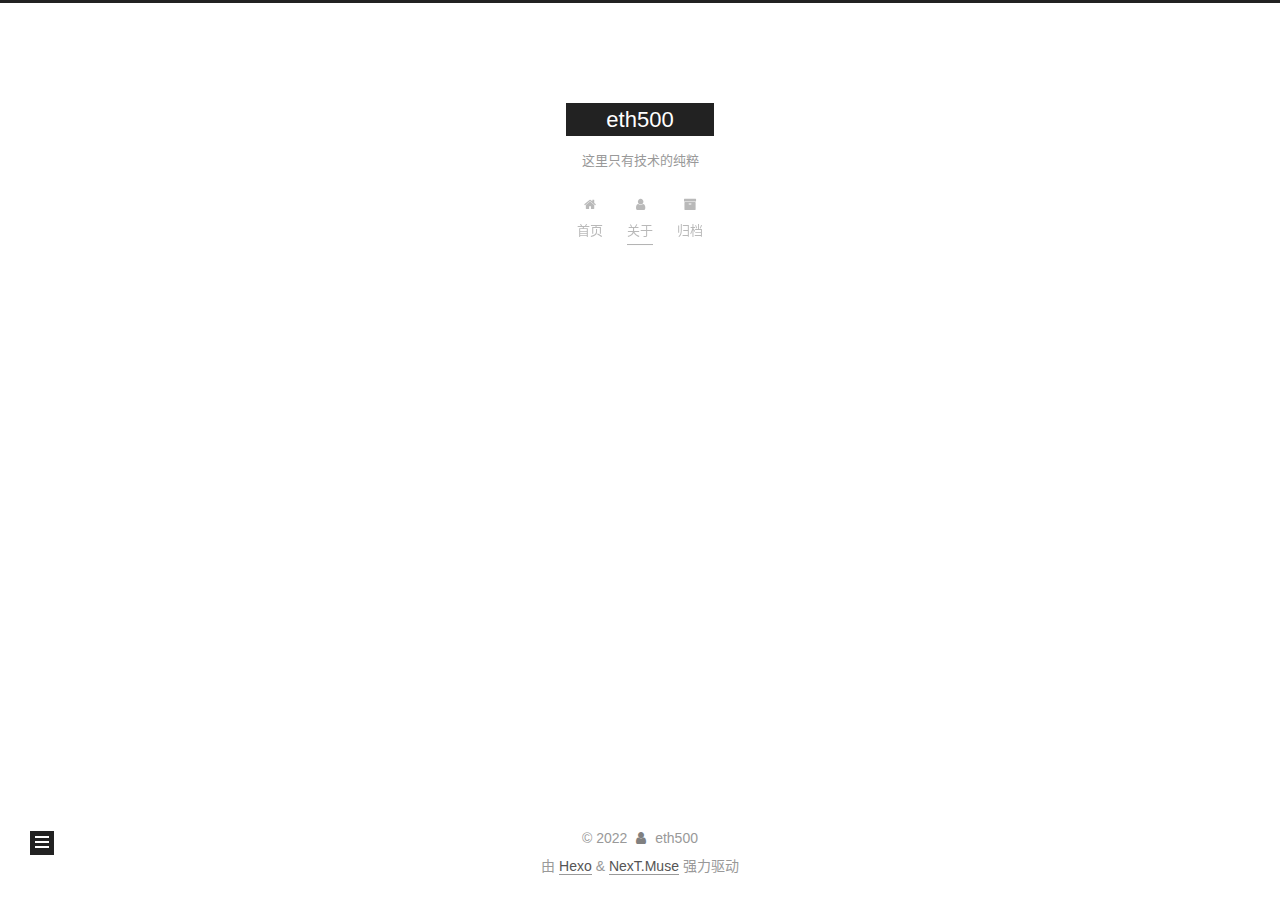
==== commit ba8f4bed: "Site updated: 2022-04-14 23:43:11" ====
--- a/about/index.html
+++ b/about/index.html
@@ -20,13 +20,15 @@
     var CONFIG = {"hostname":"eth500.github.com","root":"/","scheme":"Muse","version":"7.8.0","exturl":false,"sidebar":{"position":"left","display":"post","padding":18,"offset":12,"onmobile":false},"copycode":{"enable":false,"show_result":false,"style":null},"back2top":{"enable":true,"sidebar":false,"scrollpercent":false},"bookmark":{"enable":false,"color":"#222","save":"auto"},"fancybox":false,"mediumzoom":false,"lazyload":false,"pangu":false,"comments":{"style":"tabs","active":null,"storage":true,"lazyload":false,"nav":null},"algolia":{"hits":{"per_page":10},"labels":{"input_placeholder":"Search for Posts","hits_empty":"We didn't find any results for the search: ${query}","hits_stats":"${hits} results found in ${time} ms"}},"localsearch":{"enable":false,"trigger":"auto","top_n_per_article":1,"unescape":false,"preload":false},"motion":{"enable":true,"async":false,"transition":{"post_block":"fadeIn","post_header":"slideDownIn","post_body":"slideDownIn","coll_header":"slideLeftIn","sidebar":"slideUpIn"}}};
   </script>
 
-  <meta property="og:type" content="website">
-<meta property="og:title" content="about">
+  <meta name="description" content="no about. mail:&amp;#x79;&amp;#x6f;&amp;#x6d;&amp;#97;&amp;#x6e;&amp;#x64;&amp;#105;&amp;#48;&amp;#x36;&amp;#x30;&amp;#56;&amp;#64;&amp;#x67;&amp;#x6d;&amp;#x61;&amp;#x69;&amp;#108;&amp;#x2e;&amp;#99;&amp;#x6f;&amp;#x6d;">
+<meta property="og:type" content="website">
+<meta property="og:title" content="eth500">
 <meta property="og:url" content="http://eth500.github.com/about/index.html">
 <meta property="og:site_name" content="eth500">
+<meta property="og:description" content="no about. mail:&amp;#x79;&amp;#x6f;&amp;#x6d;&amp;#97;&amp;#x6e;&amp;#x64;&amp;#105;&amp;#48;&amp;#x36;&amp;#x30;&amp;#56;&amp;#64;&amp;#x67;&amp;#x6d;&amp;#x61;&amp;#x69;&amp;#108;&amp;#x2e;&amp;#99;&amp;#x6f;&amp;#x6d;">
 <meta property="og:locale" content="zh_CN">
-<meta property="article:published_time" content="2022-04-14T15:37:16.000Z">
-<meta property="article:modified_time" content="2022-04-14T15:37:16.128Z">
+<meta property="article:published_time" content="2022-04-14T15:43:01.199Z">
+<meta property="article:modified_time" content="2022-04-14T15:43:01.199Z">
 <meta property="article:author" content="eth500">
 <meta name="twitter:card" content="summary">
 
@@ -43,7 +45,7 @@
   };
 </script>
 
-  <title>about | eth500
+  <title> | eth500
 </title>
   
 
@@ -159,7 +161,7 @@
     <div class="post-block" lang="zh-CN">
       <header class="post-header">
 
-<h1 class="post-title" itemprop="name headline">about
+<h1 class="post-title" itemprop="name headline">
 </h1>
 
 <div class="post-meta">
@@ -173,7 +175,9 @@
       
       
       <div class="post-body">
-          
+          <p>no about.</p>
+<p>mail:<a href="mailto:&#x79;&#x6f;&#x6d;&#97;&#x6e;&#x64;&#105;&#48;&#x36;&#x30;&#56;&#64;&#x67;&#x6d;&#x61;&#x69;&#108;&#x2e;&#99;&#x6f;&#x6d;">&#x79;&#x6f;&#x6d;&#97;&#x6e;&#x64;&#105;&#48;&#x36;&#x30;&#56;&#64;&#x67;&#x6d;&#x61;&#x69;&#108;&#x2e;&#99;&#x6f;&#x6d;</a></p>
+
       </div>
       
       
